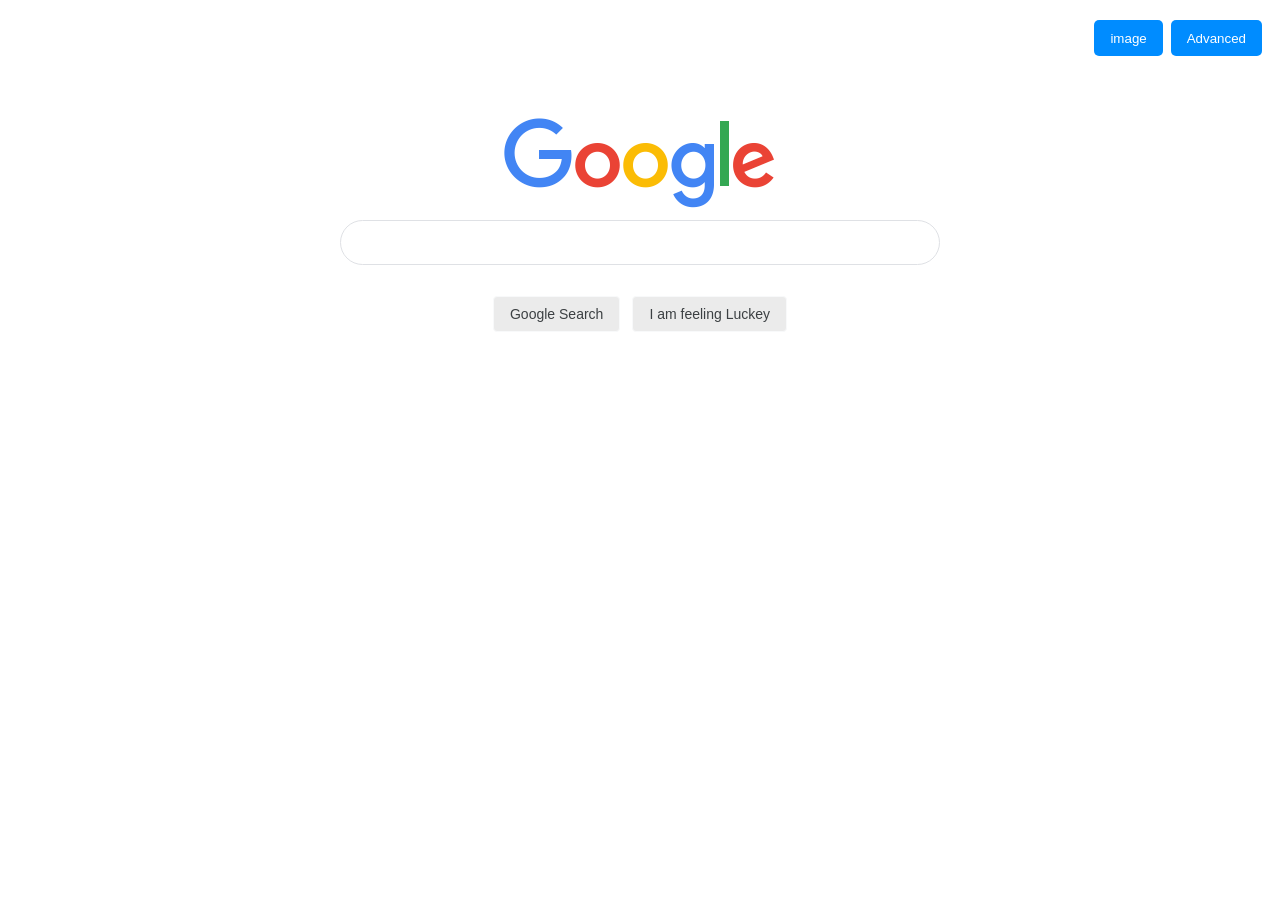
==== index.html @ dfcaa882 "add" ====
<!DOCTYPE html>
<html lang="en">
  <head>
    <meta charset="UTF-8" />
    <meta http-equiv="X-UA-Compatible" content="IE=edge" />
    <meta name="viewport" content="width=device-width, initial-scale=1.0" />
    <link rel="stylesheet" href="style.css" />
    <title>Search</title>
  </head>
  <body>
    <div>
      <div id="navbar">
        <a href="./ImageSearch.html">
          <button>image</button>
        </a>
        <a href="./Advanced.html">
          <button>Advanced</button>
        </a>
      </div>
      <div id="container">
        <form action="https://google.com/search">
          <img
            src="./googlelogo_color_272x92dp.png"
            alt="google_search_pic"
            class="Logo"
          />
          <div id="searchbarDiv">
            <input type="search" name="q" id="searchBar" /><br />
          </div>
          <div>
            <center>
              <input type="submit" name="btnK" value="Google Search" />
              <input type="submit" name="btnI" value="I am feeling Luckey" />
            </center>
          </div>
        </form>
      </div>
    </div>
  </body>
</html>
---- style.css ----
* {
  box-sizing: border-box;
}

form {
  display: flex;
  flex-direction: column;
  align-items: center;
  margin-top: 50px;
}

form div {
  margin: 10px 0;
}

center {
  display: block;
}

center input {
  background-color: #ebebeb;
  border: 1px solid #f8f9fa;
  border-radius: 4px;
  color: #3c4043;
  font-family: arial, sans-serif;
  font-size: 14px;
  margin: 11px 4px;
  padding: 0 16px;
  line-height: 27px;
  height: 36px;
  min-width: 54px;
  text-align: center;
  cursor: pointer;
}

center :hover {
  box-shadow: 0 1px 1px rgb(0 0 0 / 10%);
  background-color: #f8f9fa;
  border: 1px solid #dadce0;
  color: #202124;
}

.Logo {
  height: 92px;
  width: 272px;
  object-fit: contain;
  object-position: center bottom;
}

button {
  background-color: #008cff;
  color: white;
  border: none;
  padding: 0 16px;
  border-radius: 5px;
  cursor: pointer;
  text-align: center;
  margin: 11px 4px;
  line-height: 27px;
  height: 36px;
  min-width: 50px;
}

button :hover {
  border-color: black;
  box-shadow: 20px 20px 50px grey;
}

#searchBar {
  width: 600px;
  height: 45px;
  border-radius: 24px;
  border: 1px solid #dfe1e5;
  padding: 0 20px;
}

#searchAdvanced {
  width: 600px;
  height: 45px;
  border-radius: 4px;
  border: 1px solid #dfe1e5;
  padding: 0 20px;
  margin-bottom: 10px;
}

#searchbarDiv :hover {
  background-color: #fff;
  box-shadow: 0 1px 6px rgb(32 33 36 / 28%);
  border-color: rgba(223, 225, 229, 0);
}

#searchbarDiv :focus-visible {
  background-color: #fff;
  box-shadow: 0 1px 6px rgb(32 33 36 / 28%);
  border-color: rgba(223, 225, 229, 0);
  outline: none;
}

#navbar {
  display: flex;
  align-items: center;
  padding: 6px;
  height: 60px;
  justify-content: right;
}
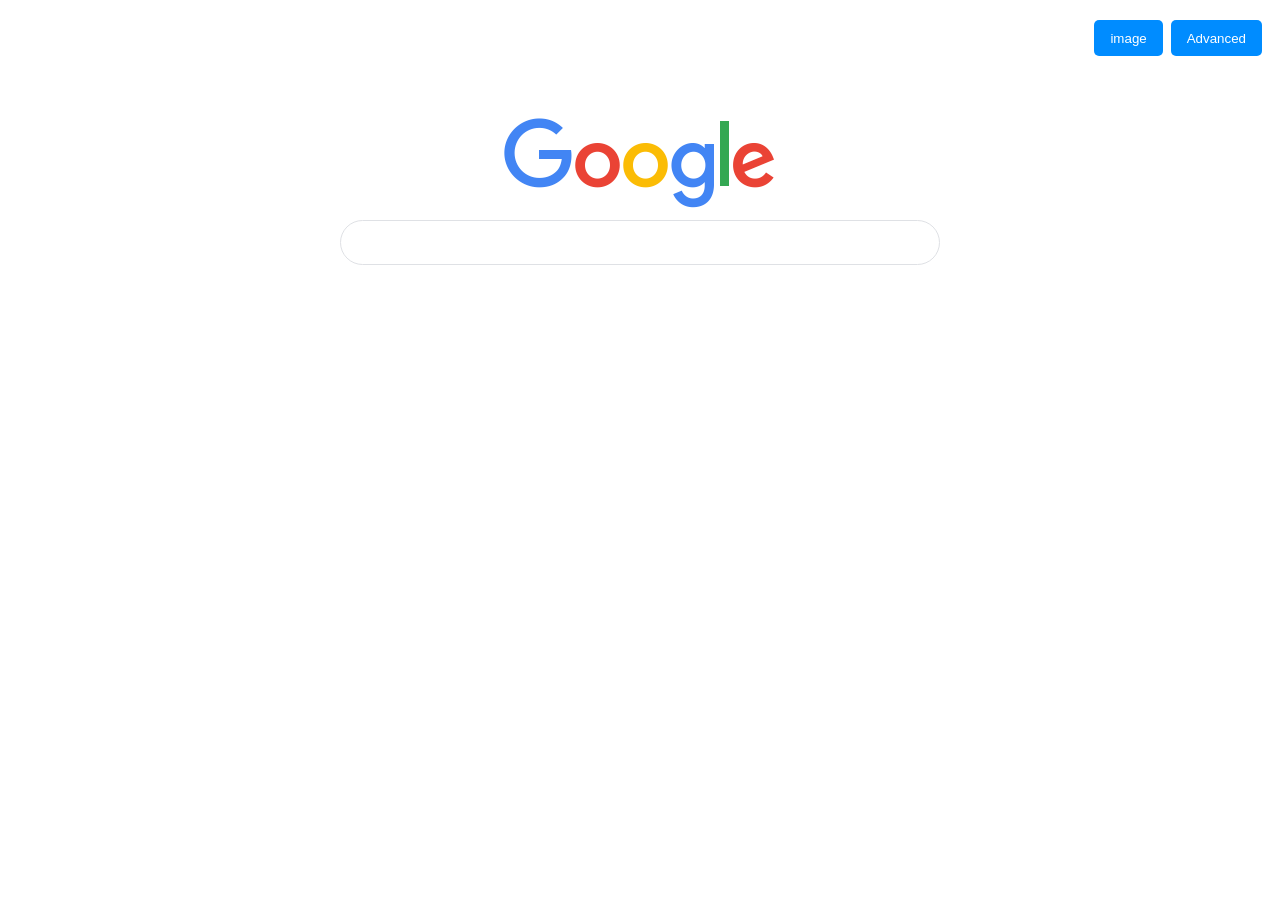
==== commit b4142893: "comment center tag in index.html" ====
--- a/index.html
+++ b/index.html
@@ -28,10 +28,10 @@
             <input type="search" name="q" id="searchBar" /><br />
           </div>
           <div>
-            <center>
+            <!-- <center>
               <input type="submit" name="btnK" value="Google Search" />
               <input type="submit" name="btnI" value="I am feeling Luckey" />
-            </center>
+            </center> -->
           </div>
         </form>
       </div>
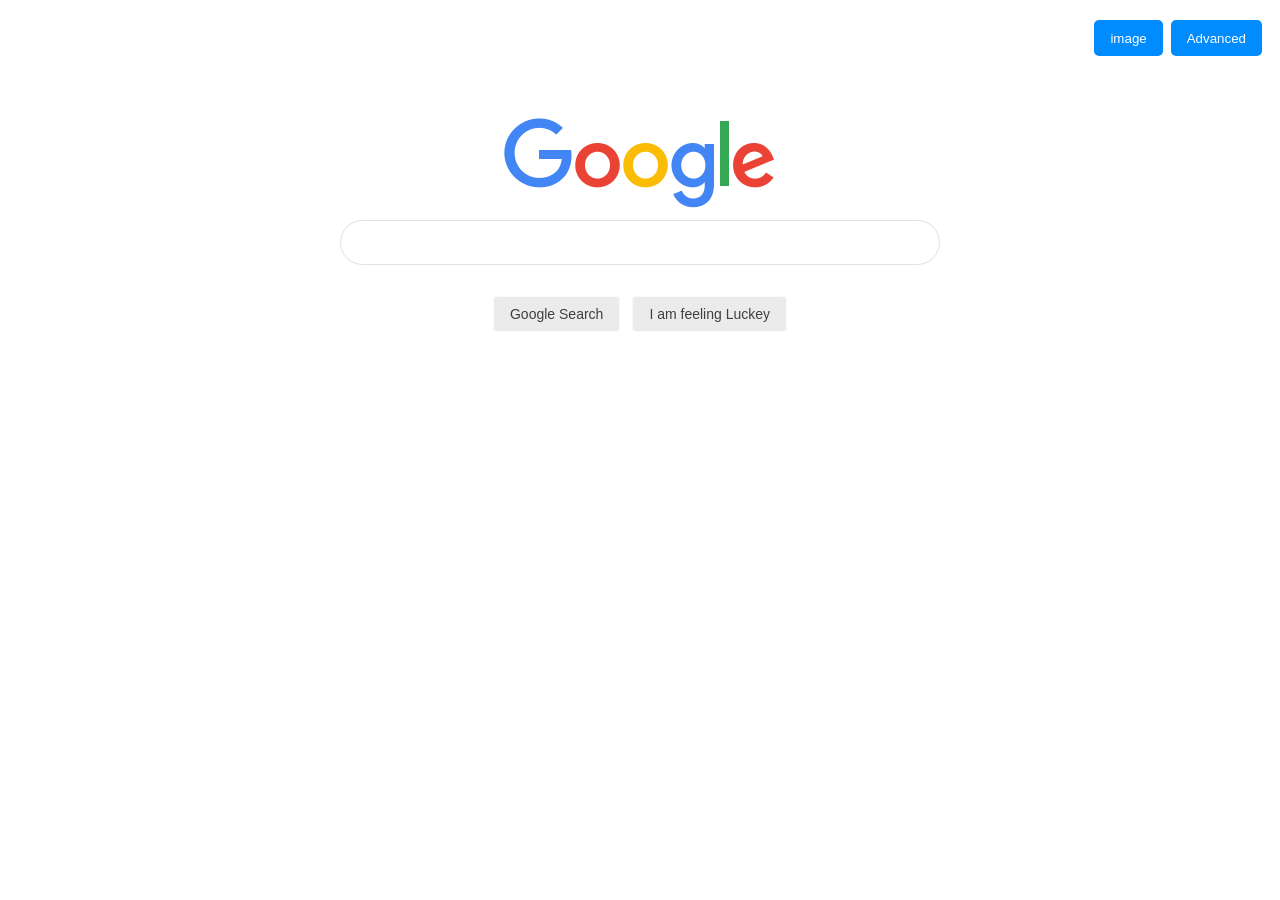
==== commit 7272c10b: "uncomennt" ====
--- a/index.html
+++ b/index.html
@@ -28,10 +28,10 @@
             <input type="search" name="q" id="searchBar" /><br />
           </div>
           <div>
-            <!-- <center>
+            <center>
               <input type="submit" name="btnK" value="Google Search" />
               <input type="submit" name="btnI" value="I am feeling Luckey" />
-            </center> -->
+            </center> 
           </div>
         </form>
       </div>
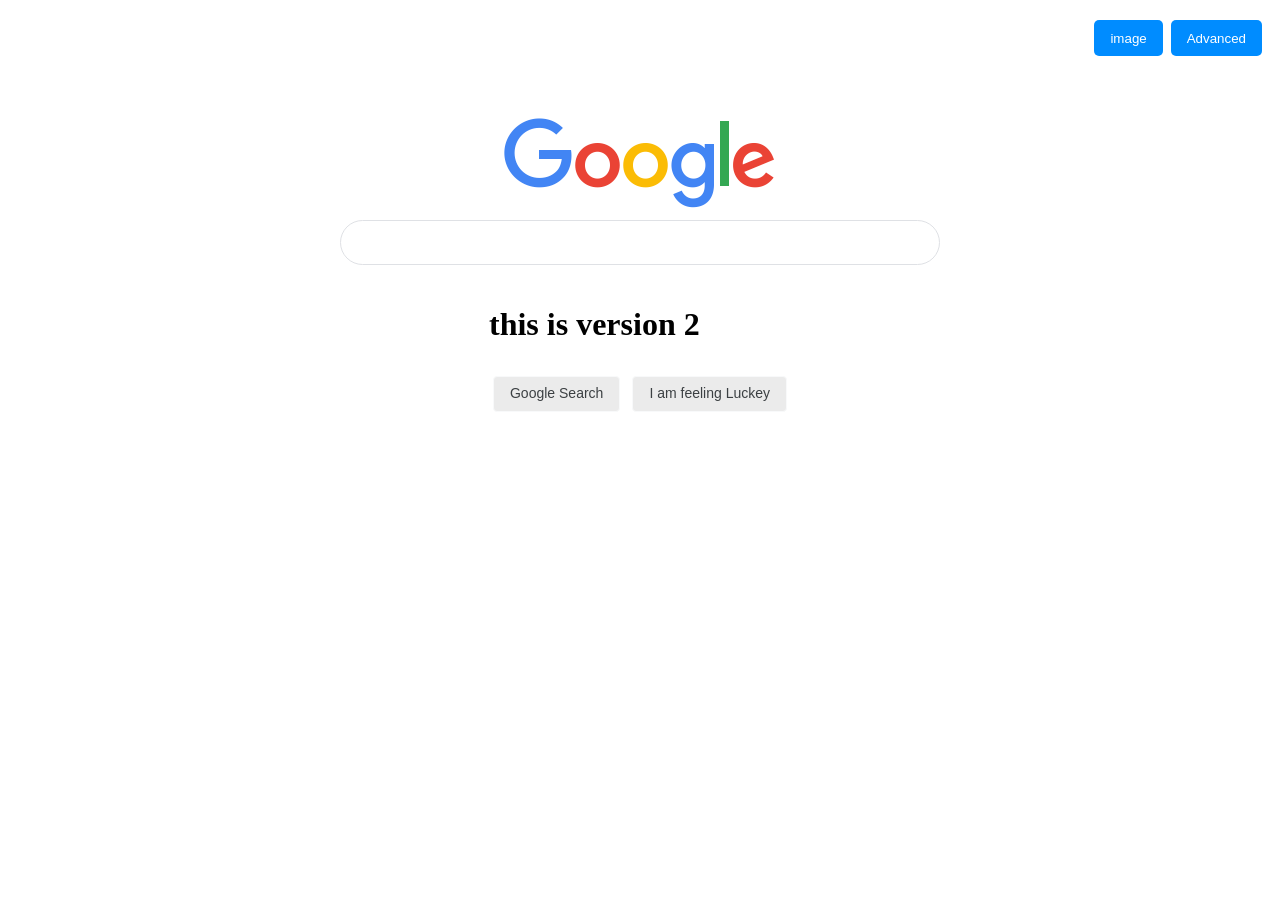
==== commit 48b6bd8f: "v2 in index.html" ====
--- a/index.html
+++ b/index.html
@@ -28,10 +28,11 @@
             <input type="search" name="q" id="searchBar" /><br />
           </div>
           <div>
+            <h1>this is version 2</h1>
             <center>
               <input type="submit" name="btnK" value="Google Search" />
               <input type="submit" name="btnI" value="I am feeling Luckey" />
-            </center> 
+            </center>
           </div>
         </form>
       </div>
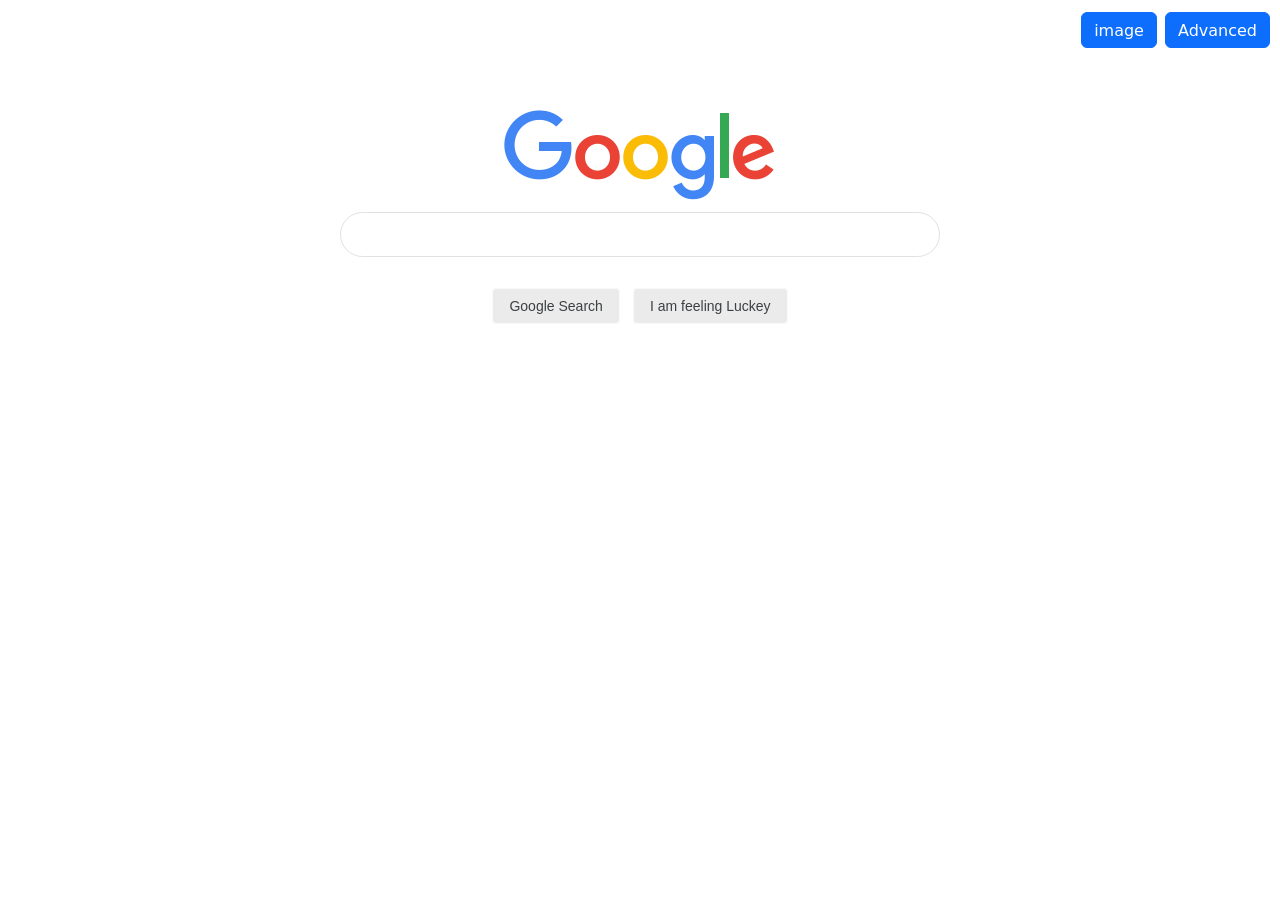
==== commit bf32de94: "fixed" ====
--- a/index.html
+++ b/index.html
@@ -4,23 +4,26 @@
     <meta charset="UTF-8" />
     <meta http-equiv="X-UA-Compatible" content="IE=edge" />
     <meta name="viewport" content="width=device-width, initial-scale=1.0" />
-    <link rel="stylesheet" href="style.css" />
+    <link rel="stylesheet" href="https://cdn.jsdelivr.net/npm/bootstrap@5.2.3/dist/css/bootstrap.min.css">
+    <script src="https://cdn.jsdelivr.net/npm/bootstrap@5.2.3/dist/js/bootstrap.bundle.min.js"></script>
+
+    <link rel="stylesheet" href="../css/style.css" />
     <title>Search</title>
   </head>
   <body>
     <div>
       <div id="navbar">
-        <a href="./ImageSearch.html">
-          <button>image</button>
+        <a href="./html/ImageSearch.html">
+          <button class="btn btn-primary" type="button">image</button>
         </a>
-        <a href="./Advanced.html">
-          <button>Advanced</button>
+        <a href="./html/Advanced.html">
+          <button class="btn btn-primary" type="button">Advanced</button>
         </a>
       </div>
       <div id="container">
         <form action="https://google.com/search">
           <img
-            src="./googlelogo_color_272x92dp.png"
+            src="../pic/googlelogo_color_272x92dp.png"
             alt="google_search_pic"
             class="Logo"
           />
@@ -28,7 +31,6 @@
             <input type="search" name="q" id="searchBar" /><br />
           </div>
           <div>
-            <h1>this is version 2</h1>
             <center>
               <input type="submit" name="btnK" value="Google Search" />
               <input type="submit" name="btnI" value="I am feeling Luckey" />
--- a/css/style.css
+++ b/css/style.css
@@ -0,0 +1,105 @@
+* {
+  box-sizing: border-box;
+}
+
+form {
+  display: flex;
+  flex-direction: column;
+  align-items: center;
+  margin-top: 50px;
+}
+
+form div {
+  margin: 10px 0;
+}
+
+center {
+  display: block;
+}
+
+center input {
+  background-color: #ebebeb;
+  border: 1px solid #f8f9fa;
+  border-radius: 4px;
+  color: #3c4043;
+  font-family: arial, sans-serif;
+  font-size: 14px;
+  margin: 11px 4px;
+  padding: 0 16px;
+  line-height: 27px;
+  height: 36px;
+  min-width: 54px;
+  text-align: center;
+  cursor: pointer;
+}
+
+center :hover {
+  box-shadow: 0 1px 1px rgb(0 0 0 / 10%);
+  background-color: #f8f9fa;
+  border: 1px solid #dadce0;
+  color: #202124;
+}
+
+.Logo {
+  height: 92px;
+  width: 272px;
+  object-fit: contain;
+  object-position: center bottom;
+}
+
+button {
+  background-color: #008cff;
+  color: white;
+  border: none;
+  padding: 0 16px;
+  border-radius: 5px;
+  cursor: pointer;
+  text-align: center;
+  margin: 11px 4px;
+  line-height: 27px;
+  height: 36px;
+  min-width: 50px;
+}
+
+button :hover {
+  border-color: black;
+  box-shadow: 20px 20px 50px grey;
+}
+
+#searchBar {
+  width: 600px;
+  height: 45px;
+  border-radius: 24px;
+  border: 1px solid #dfe1e5;
+  padding: 0 20px;
+}
+
+#searchAdvanced {
+  width: 600px;
+  height: 45px;
+  border-radius: 4px;
+  border: 1px solid #dfe1e5;
+  padding: 0 20px;
+  margin-bottom: 10px;
+}
+
+#searchbarDiv :hover {
+  background-color: #fff;
+  box-shadow: 0 1px 6px rgb(32 33 36 / 28%);
+  border-color: rgba(223, 225, 229, 0);
+}
+
+#searchbarDiv :focus-visible {
+  background-color: #fff;
+  box-shadow: 0 1px 6px rgb(32 33 36 / 28%);
+  border-color: rgba(223, 225, 229, 0);
+  outline: none;
+}
+
+#navbar {
+  display: flex;
+  align-items: center;
+  padding: 6px;
+  height: 60px;
+  justify-content: right;
+}
